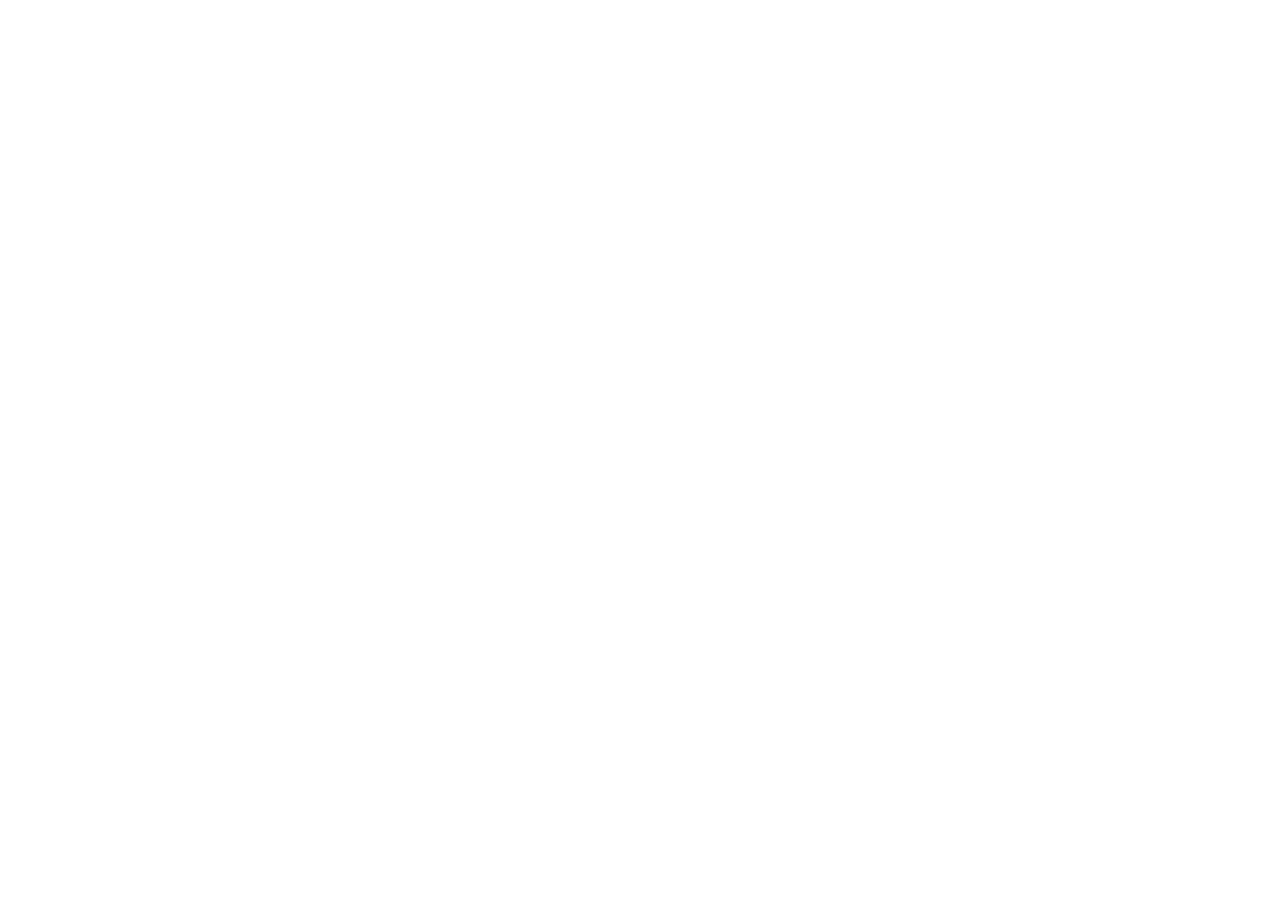
==== aboutme/index.html @ 743035fc "add new" ====
<!DOCTYPE html>
<html lang="en">
<head>
    <meta charset="UTF-8">
    <meta name="viewport" content="width=device-width, initial-scale=1.0">
    <title>Hola mundo. pablo</title>
</head>
<body>
    
</body>
</html>
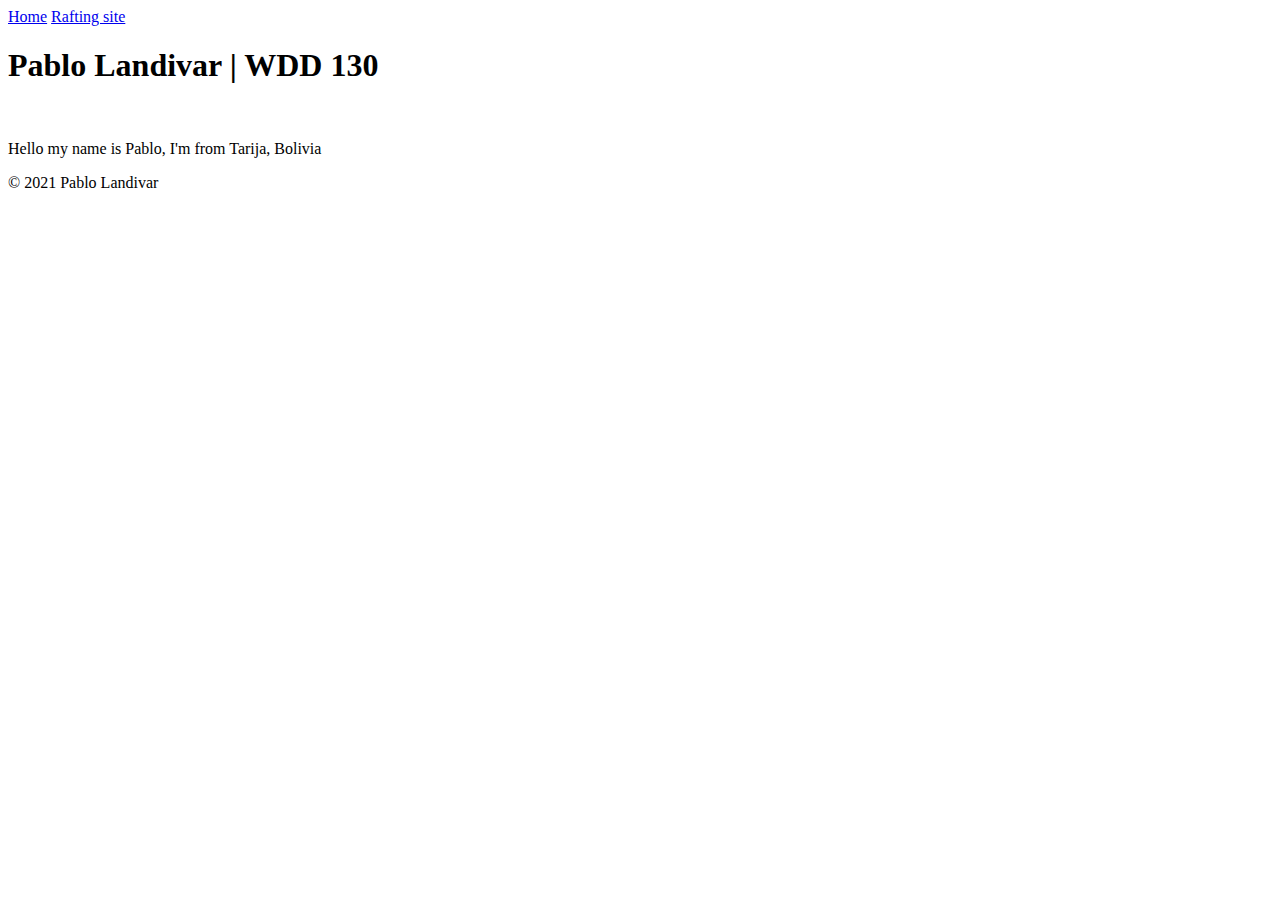
==== commit 8d0b1010: "update index.html with new structure and content" ====
--- a/aboutme/index.html
+++ b/aboutme/index.html
@@ -1,11 +1,22 @@
 <!DOCTYPE html>
-<html lang="en">
+<html lang="en-US">
 <head>
     <meta charset="UTF-8">
     <meta name="viewport" content="width=device-width, initial-scale=1.0">
-    <title>Hola mundo. pablo</title>
+    <title>Pablo Landivar | WDD 130 </title>
 </head>
 <body>
-    
-</body>
+    <header>
+        <nav>
+        <a href="#">Home</a>
+        <a href="wwr/">Rafting site</a>
+        </nav>
+    </header>
+   <main>
+        <h1>Pablo Landivar | WDD 130 </h1>
+        <img src="" alt="">
+        <p>Hello my name is Pablo, I'm from Tarija, Bolivia</p>
+    </main> 
+    <footer>
+        <p>&copy; 2021 Pablo Landivar</p>
 </html>